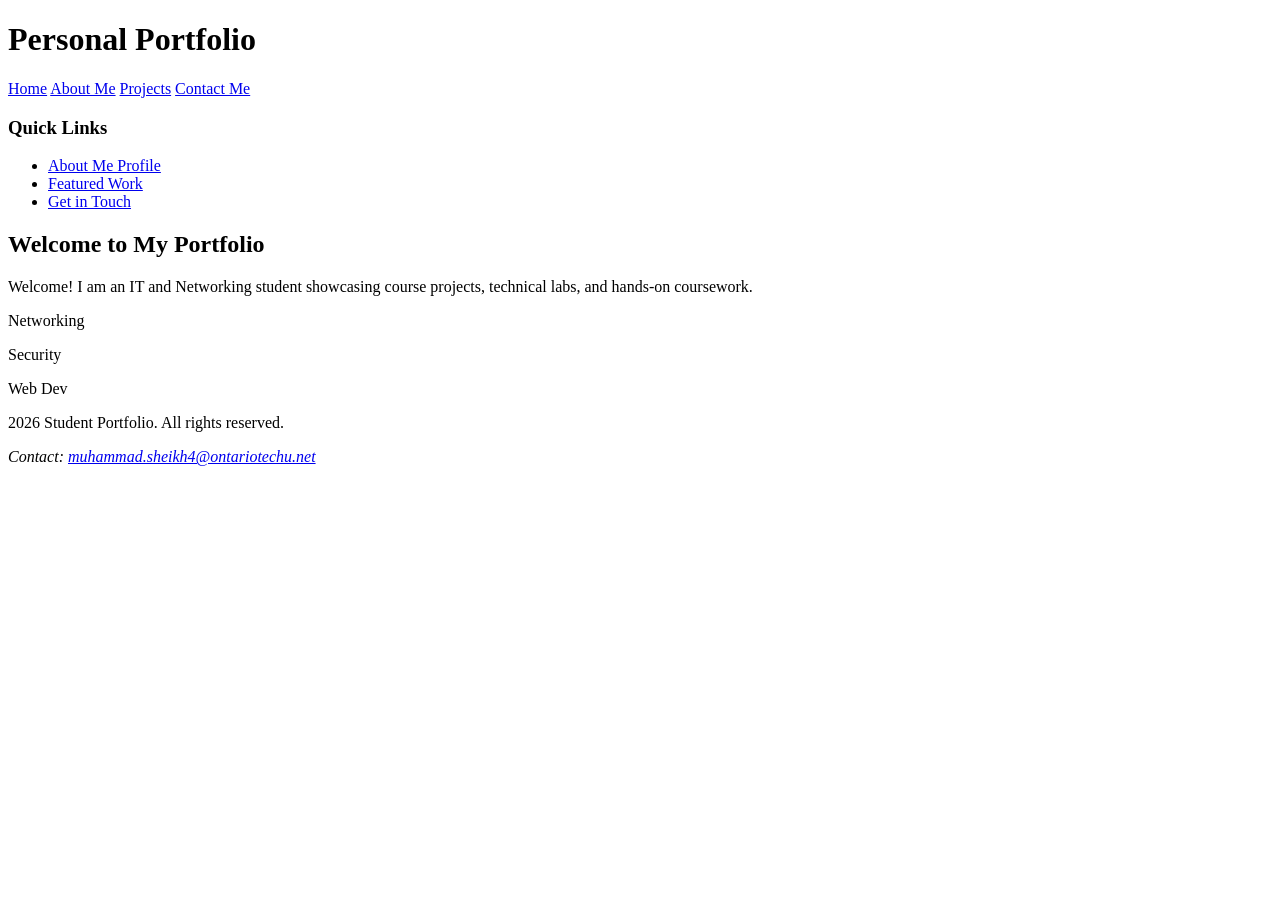
==== index.html @ ff82f72e "Home page" ====
<!DOCTYPE HTML>
<html>

<head>
  <meta charset="UTF-8">
  <meta name="viewport" content="width=device-width">
  <!-- Desktop / Full-size Stylesheet -->
  <link href="full.css" rel="stylesheet" type="text/css" media="only screen and (min-width: 960px)">
  <!-- Tablet Stylesheet -->
  <link href="tablet.css" rel="stylesheet" type="text/css" media="only screen and (min-width: 481px) and (max-width: 960px)">
  <!-- Mobile / Phone Stylesheet -->
  <link href="phone.css" rel="stylesheet" type="text/css" media="only screen and (max-width: 480px)">
  <title>Home - Personal Portfolio</title>
</head>

<body>
  <div id="wrapper">
    <header id="banner">
      <h1>Personal Portfolio</h1>
      <nav>
        <p>
          <a class="button" href="home.html">Home</a>
          <a class="button" href="about.html">About Me</a>
          <a class="button" href="projects.html">Projects</a>
          <a class="button" href="contact.html">Contact Me</a>
        </p>
      </nav>
    </header>

    <div id="left-column">
      <h3>Quick Links</h3>
      <ul>
        <li><a href="about.html">About Me Profile</a></li>
        <li><a href="projects.html">Featured Work</a></li>
        <li><a href="contact.html">Get in Touch</a></li>
      </ul>
    </div>

    <div id="right-column">
      <article>
        <h2>Welcome to My Portfolio</h2>
        <p>Welcome! I am an IT and Networking student showcasing course projects, technical labs, and hands-on coursework.</p>
        <div class="box">
          <p>Networking</p>
        </div>
        <div class="box">
          <p>Security</p>
        </div>
        <div class="box">
          <p>Web Dev</p>
        </div>
        <div class="clear"></div>
      </article>
    </div>

    <div class="clear"></div>

    <footer id="footer">
      <p>2026 Student Portfolio. All rights reserved.</p>
      <address>
        <p>Contact: <a href="mailto:muhammad.sheikh4@ontariotechu.net">muhammad.sheikh4@ontariotechu.net</a></p>
      </address>
    </footer>

  </div>
</body>

</html>
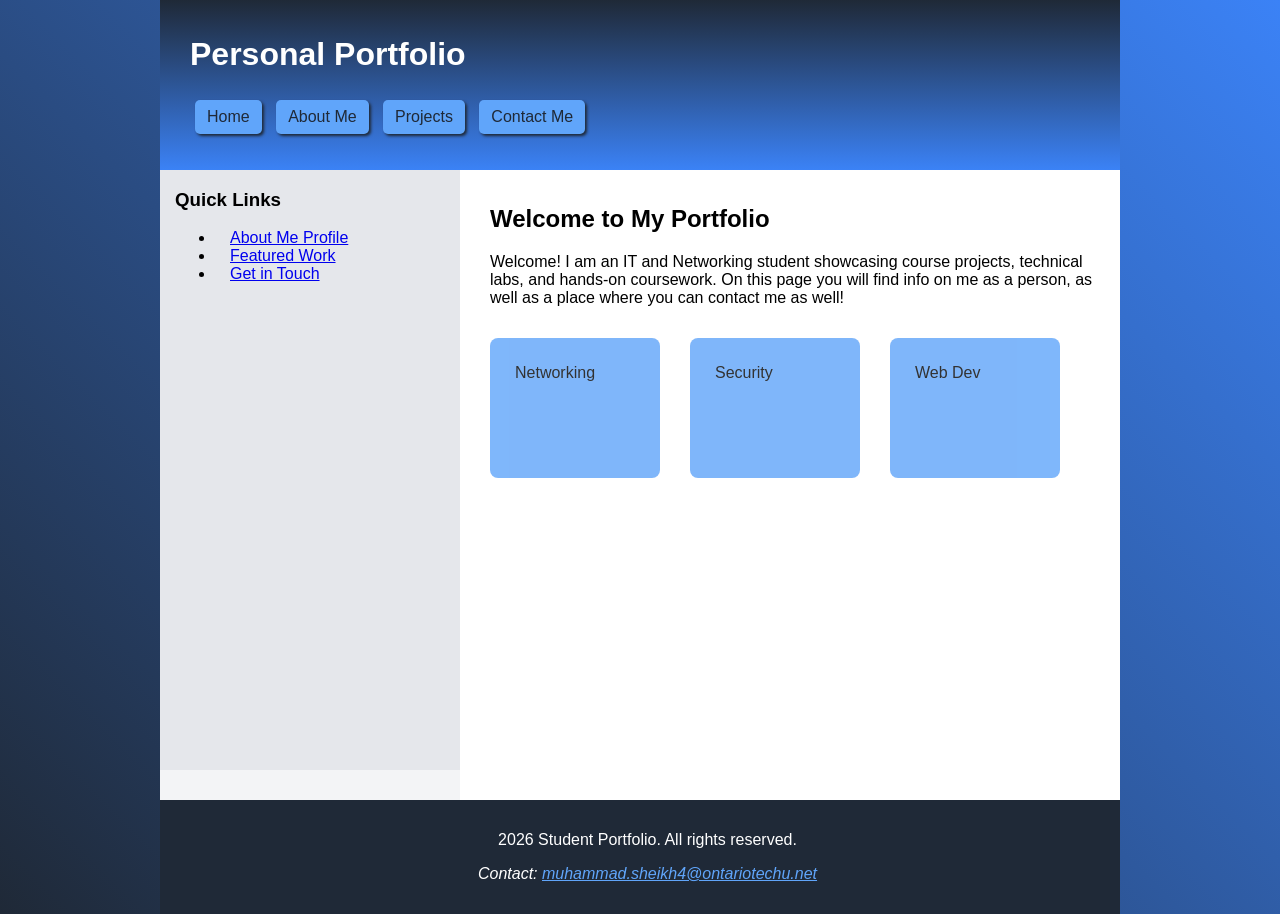
==== commit 15534547: "video as it was to big last time" ====
--- a/index.html
+++ b/index.html
@@ -19,7 +19,7 @@
       <h1>Personal Portfolio</h1>
       <nav>
         <p>
-          <a class="button" href="home.html">Home</a>
+          <a class="button" href="index.html">Home</a>
           <a class="button" href="about.html">About Me</a>
           <a class="button" href="projects.html">Projects</a>
           <a class="button" href="contact.html">Contact Me</a>
@@ -39,7 +39,7 @@
     <div id="right-column">
       <article>
         <h2>Welcome to My Portfolio</h2>
-        <p>Welcome! I am an IT and Networking student showcasing course projects, technical labs, and hands-on coursework.</p>
+        <p>Welcome! I am an IT and Networking student showcasing course projects, technical labs, and hands-on coursework. On this page you will find info on me as a person, as well as a place where you can contact me as well!</p>
         <div class="box">
           <p>Networking</p>
         </div>
--- a/full.css
+++ b/full.css
@@ -0,0 +1,118 @@
+@charset "UTF-8";
+
+body {
+  background-color: #1F2937;
+  /* Angled Linear Gradient */
+  background: linear-gradient(45deg, #1F2937 0%, #3B82F6 100%);
+  font-family: Verdana, Geneva, Arial, sans-serif;
+  padding: 0px;
+  margin: 0px;
+}
+
+#wrapper {
+  width: 960px;
+  margin-left: auto;
+  margin-right: auto;
+  background-color: #F3F4F6;
+  min-height: 800px;
+}
+
+#banner {
+  /* Linear Gradient top to bottom */
+  background: linear-gradient(to bottom, #1F2937 0%, #3B82F6 100%);
+  color: white;
+  padding: 15px;
+}
+
+#banner h1 {
+  color: white;
+  margin-left: 15px;
+}
+
+#left-column {
+  float: left;
+  width: 300px;
+  background-color: #E5E7EB;
+  min-height: 600px;
+}
+
+#left-column a{
+  margin:15px
+}
+
+#right-column {
+  float: right;
+  width: 630px;
+  background-color: #FFFFFF;
+  min-height: 600px;
+  padding: 15px;
+}
+
+h1, h2, h3, h4, h5, h6, p, li {
+  margin-left: 15px;
+}
+
+.button {
+  font-size: 1rem;
+  text-decoration: none;
+  background-color: #60A5FA;
+  color: #1F2937;
+  display: inline-block;
+  padding: 8px 12px;
+  margin: 5px;
+  border-radius: 5px;
+  box-shadow: 2px 2px 3px #1F2937;
+  transition: background 1s, color 1s;
+}
+
+.button:hover {
+  background-color: #F97316;
+  color: white;
+  box-shadow: 3px 3px 5px black;
+}
+
+.box {
+  height: 120px;
+  width: 150px;
+  float: left;
+  background-color: #60A5FA;
+  margin: 15px;
+  padding: 10px;
+  opacity: 0.8;
+  border-radius: 8px;
+  transition: transform 0.5s, opacity 0.5s;
+}
+
+.box:hover {
+  opacity: 1;
+  transform: scale(1.05);
+}
+figure {
+  width: 250px;
+  background-color: white;
+  margin: 15px;
+  padding: 10px;
+  border: 1px solid #1F2937;
+}
+
+figcaption {
+  background-color: #1F2937;
+  color: white;
+  text-align: center;
+  padding: 4px;
+}
+
+.clear {
+  clear: both;
+}
+
+#footer {
+  background-color: #1F2937;
+  color: white;
+  padding: 15px;
+  text-align: center;
+}
+
+#footer a {
+  color: #60A5FA;
+}
--- a/tablet.css
+++ b/tablet.css
@@ -0,0 +1,103 @@
+@charset "UTF-8";
+/* Color scheme: #1F2937 #3B82F6 #60A5FA #F3F4F6 #F97316 */
+
+body {
+  background-color: #1F2937;
+  font-family: Verdana, Geneva, Arial, sans-serif;
+  padding: 0px;
+  margin: 0px;
+  color: #1F2937;
+}
+
+#wrapper {
+  width: 100%;
+  margin-left: auto;
+  margin-right: auto;
+  background-color: #F3F4F6;
+  min-height: 800px;
+}
+
+#banner {
+  /* Angled linear gradient for tablet header */
+  background: linear-gradient(45deg, #1F2937 0%, #3B82F6 100%);
+  color: white;
+  padding: 10px;
+}
+
+#banner h1 {
+  color: white;
+  margin-left: 15px;
+}
+
+#left-column {
+  float: none;
+  width: 100%;
+  background-color: #E5E7EB;
+  min-height: 100px;
+}
+
+#right-column {
+  float: none;
+  width: 95%;
+  background-color: #FFFFFF;
+  min-height: 500px;
+  padding: 10px;
+}
+
+h1, h2, h3, h4, h5, h6, p, li {
+  margin-left: 15px;
+  margin-top: 5px;
+}
+
+.button {
+  font-size: 1rem;
+  text-decoration: none;
+  background-color: #60A5FA;
+  color: #1F2937;
+  display: inline-block;
+  padding: 8px 14px;
+  margin: 5px;
+  border-radius: 5px;
+}
+
+.button:hover {
+  background-color: #F97316;
+  color: white;
+}
+
+.box {
+  width: 45%;
+  min-height: 120px;
+  float: left;
+  background-color: #60A5FA;
+  margin: 2%;
+  opacity: 1;
+}
+
+figure {
+  width: 80%;
+  margin: 10px auto;
+  background-color: white;
+  border: 1px solid #1F2937;
+}
+
+figcaption {
+  background-color: #1F2937;
+  color: white;
+  text-align: center;
+}
+
+.clear {
+  clear: both;
+}
+
+#footer {
+  background-color: #1F2937;
+  color: white;
+  padding: 10px;
+  text-align: center;
+}
+
+#footer a {
+  color: #60A5FA;
+}
--- a/phone.css
+++ b/phone.css
@@ -0,0 +1,102 @@
+@charset "UTF-8";
+/* Color scheme: #1F2937 #3B82F6 #60A5FA #F3F4F6 #F97316 */
+
+body {
+  background-color: #1F2937;
+  font-family: Verdana, Geneva, Arial, sans-serif;
+  padding: 0px;
+  margin: 0px;
+  color: #1F2937;
+}
+
+#wrapper {
+  width: 100%;
+  background-color: #F3F4F6;
+}
+
+#banner {
+  background: linear-gradient(to bottom, #1F2937 0%, #3B82F6 100%);
+  color: white;
+  padding: 10px;
+}
+
+#banner h1 {
+  color: white;
+  font-size: 1.4rem;
+  margin-left: 10px;
+}
+
+#left-column {
+  float: none;
+  width: 100%;
+  background-color: #E5E7EB;
+}
+
+#right-column {
+  float: none;
+  width: 100%;
+  background-color: #FFFFFF;
+  padding: 5px;
+}
+
+h1, h2, h3, h4, h5, h6, p, li {
+  margin-left: 10px;
+  margin-right: 10px;
+}
+
+.button {
+  font-size: 1.1rem;
+  text-decoration: none;
+  background-color: #60A5FA;
+  color: #1F2937;
+  display: block;
+  width: 90%;
+  margin: 8px auto;
+  text-align: center;
+  padding: 10px 0;
+  border-radius: 6px;
+}
+
+.button:hover {
+  background-color: #F97316;
+  color: white;
+}
+
+.box {
+  width: 90%;
+  min-height: 100px;
+  float: none;
+  background-color: #60A5FA;
+  margin: 10px auto;
+  opacity: 1;
+}
+
+input[type="text"], input[type="email"], input[type="tel"], textarea {
+  width: 90%;
+}
+
+figure {
+  width: 90%;
+  margin: 10px auto;
+}
+
+figcaption {
+  background-color: #1F2937;
+  color: white;
+  text-align: center;
+}
+
+.clear {
+  clear: both;
+}
+
+#footer {
+  background-color: #1F2937;
+  color: white;
+  padding: 10px;
+  text-align: center;
+}
+
+#footer a {
+  color: #60A5FA;
+}
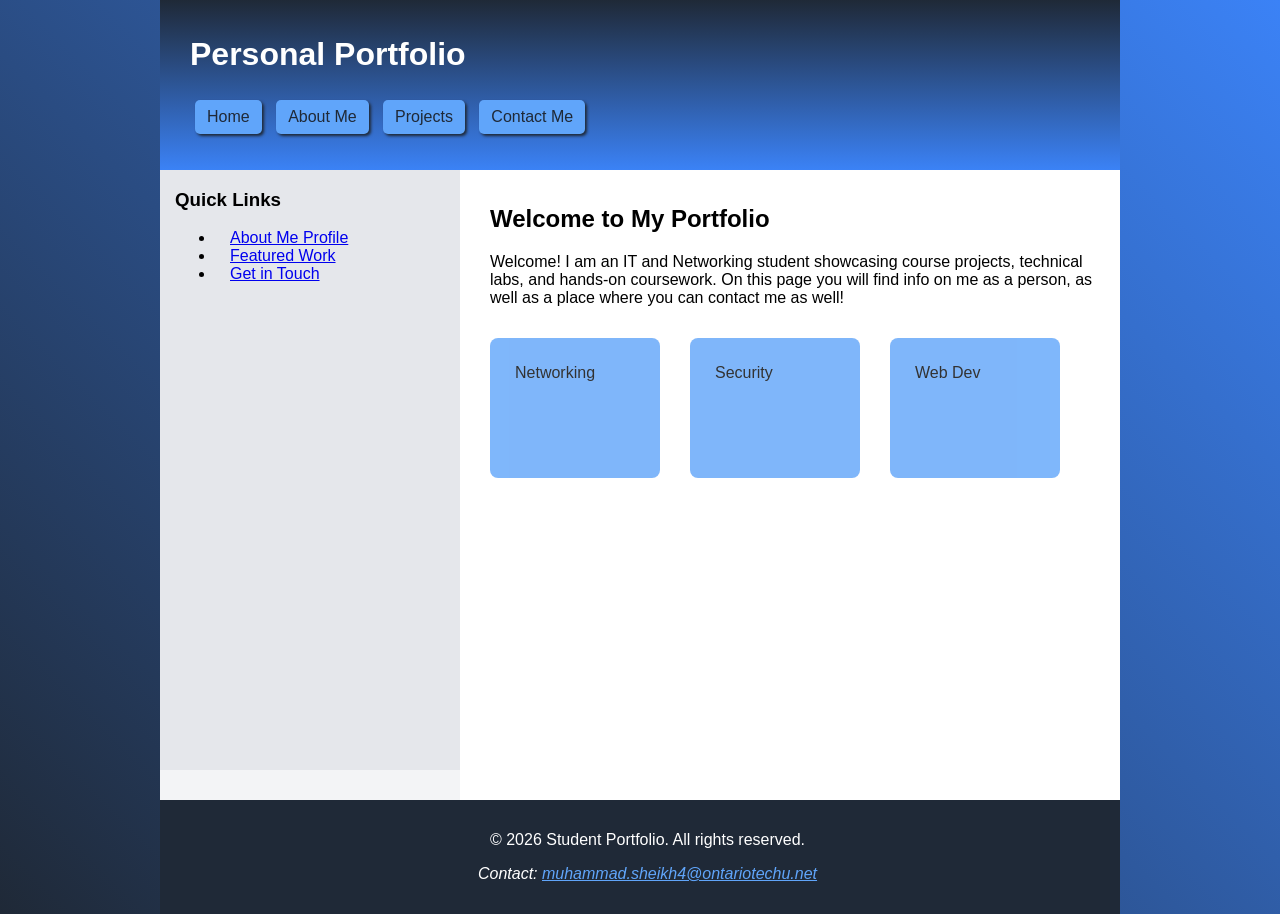
==== commit e360f597: "final tweaks and fixes for all pages" ====
--- a/index.html
+++ b/index.html
@@ -56,7 +56,7 @@
     <div class="clear"></div>
 
     <footer id="footer">
-      <p>2026 Student Portfolio. All rights reserved.</p>
+      <p>&copy; 2026 Student Portfolio. All rights reserved.</p>
       <address>
         <p>Contact: <a href="mailto:muhammad.sheikh4@ontariotechu.net">muhammad.sheikh4@ontariotechu.net</a></p>
       </address>
